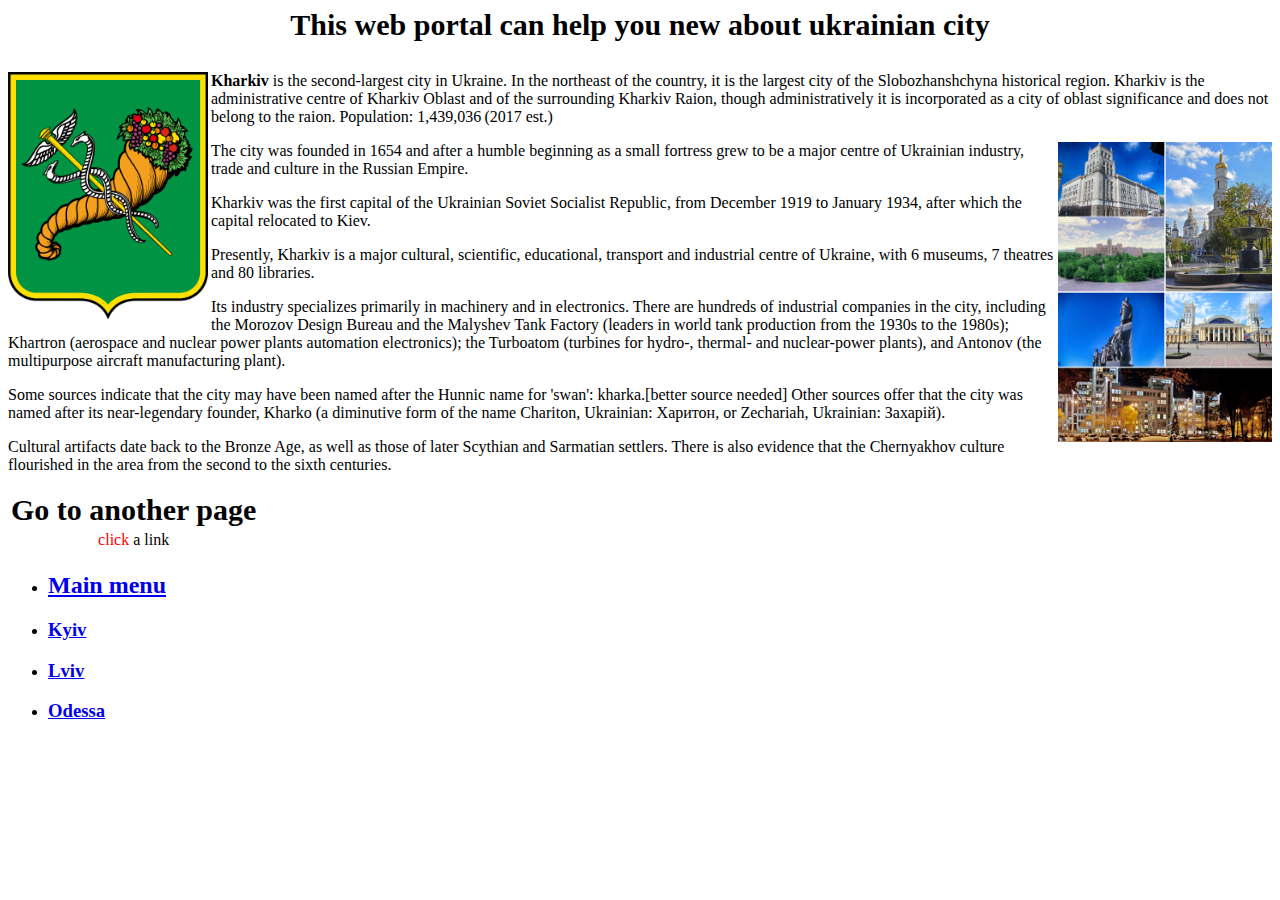
==== lab1/kharkiv.html @ 1e62dc29 "done2.0" ====
<html>
<head>
	<meta charset="utf-8">
	<title>Kharkiv</title>
</head>
<body>
	<p align="center" style="font-size: 30px"><b> This web portal can help you new about ukrainian city</b></p>
<img src="img/kh.png" width="200px" align="left">
<p><b> Kharkiv </b> is the second-largest city in Ukraine. In the northeast of the country, it is the largest city of the Slobozhanshchyna historical region. Kharkiv is the administrative centre of Kharkiv Oblast and of the surrounding Kharkiv Raion, though administratively it is incorporated as a city of oblast significance and does not belong to the raion. Population: 1,439,036 (2017 est.)</p>
<img src="img/kh2.png" height="300px" align="right">
<p>The city was founded in 1654 and after a humble beginning as a small fortress grew to be a major centre of Ukrainian industry, trade and culture in the Russian Empire.</p>

<p>Kharkiv was the first capital of the Ukrainian Soviet Socialist Republic, from December 1919 to January 1934, after which the capital relocated to Kiev.</p>
<p>Presently, Kharkiv is a major cultural, scientific, educational, transport and industrial centre of Ukraine, with 6 museums, 7 theatres and 80 libraries.</p>
<p>Its industry specializes primarily in machinery and in electronics. There are hundreds of industrial companies in the city, including the Morozov Design Bureau and the Malyshev Tank Factory (leaders in world tank production from the 1930s to the 1980s); Khartron (aerospace and nuclear power plants automation electronics); the Turboatom (turbines for hydro-, thermal- and nuclear-power plants), and Antonov (the multipurpose aircraft manufacturing plant).</p>
<p>Some sources indicate that the city may have been named after the Hunnic name for 'swan': kharka.[better source needed] Other sources offer that the city was named after its near-legendary founder, Kharko (a diminutive form of the name Chariton, Ukrainian: Харитон, or Zechariah, Ukrainian: Захарій).</p>
<p>Cultural artifacts date back to the Bronze Age, as well as those of later Scythian and Sarmatian settlers. There is also evidence that the Chernyakhov culture flourished in the area from the second to the sixth centuries.</p>
	<div align="left">
		<table>
		<tr colspan="2">
			<th> <b> <span style="font-size: 30px;">Go to another page</b> </th> 
		</tr>
		<tr> 
			<td> <div align="center">
				<span style="color: red;">click </span>
			a link </div>
		</td>
		</tr>
	</table>
</div>
	<ul>
	<li><h2><a href="index.html">Main menu</a></h2></li>
	<li><h3><a href="kyiv.html">Kyiv</a></h3></li>
	<li><h3><a href="lviv.html">Lviv</a></h3></li>
	<li><h3><a href="odessa.html">Odessa</a></h3></li>
	</ul>
	
</body>
</html>
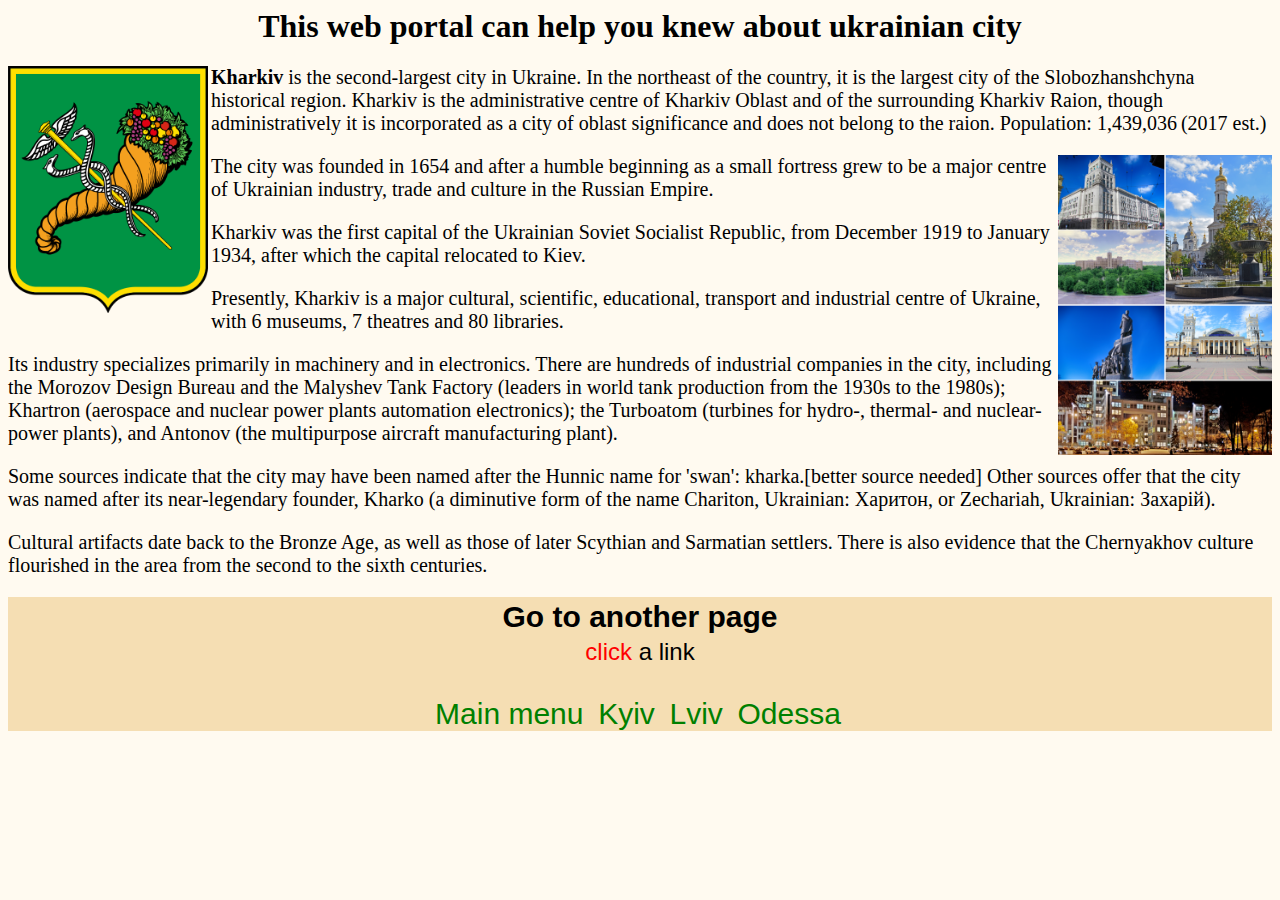
==== commit 7e95b7e3: "third" ====
--- a/lab1/kharkiv.html
+++ b/lab1/kharkiv.html
@@ -2,9 +2,10 @@
 <head>
 	<meta charset="utf-8">
 	<title>Kharkiv</title>
+	<link type="text/css" rel="stylesheet" href="style.css">
 </head>
 <body>
-	<p align="center" style="font-size: 30px"><b> This web portal can help you new about ukrainian city</b></p>
+	<h1 align="center"><b> This web portal can help you knew about ukrainian city</b></h1>
 <img src="img/kh.png" width="200px" align="left">
 <p><b> Kharkiv </b> is the second-largest city in Ukraine. In the northeast of the country, it is the largest city of the Slobozhanshchyna historical region. Kharkiv is the administrative centre of Kharkiv Oblast and of the surrounding Kharkiv Raion, though administratively it is incorporated as a city of oblast significance and does not belong to the raion. Population: 1,439,036 (2017 est.)</p>
 <img src="img/kh2.png" height="300px" align="right">
@@ -15,7 +16,7 @@
 <p>Its industry specializes primarily in machinery and in electronics. There are hundreds of industrial companies in the city, including the Morozov Design Bureau and the Malyshev Tank Factory (leaders in world tank production from the 1930s to the 1980s); Khartron (aerospace and nuclear power plants automation electronics); the Turboatom (turbines for hydro-, thermal- and nuclear-power plants), and Antonov (the multipurpose aircraft manufacturing plant).</p>
 <p>Some sources indicate that the city may have been named after the Hunnic name for 'swan': kharka.[better source needed] Other sources offer that the city was named after its near-legendary founder, Kharko (a diminutive form of the name Chariton, Ukrainian: Харитон, or Zechariah, Ukrainian: Захарій).</p>
 <p>Cultural artifacts date back to the Bronze Age, as well as those of later Scythian and Sarmatian settlers. There is also evidence that the Chernyakhov culture flourished in the area from the second to the sixth centuries.</p>
-	<div align="left">
+	<div align="center" style="background-color: #F5DEB3">
 		<table>
 		<tr colspan="2">
 			<th> <b> <span style="font-size: 30px;">Go to another page</b> </th> 
@@ -27,13 +28,14 @@
 		</td>
 		</tr>
 	</table>
-</div>
-	<ul>
-	<li><h2><a href="index.html">Main menu</a></h2></li>
-	<li><h3><a href="kyiv.html">Kyiv</a></h3></li>
-	<li><h3><a href="lviv.html">Lviv</a></h3></li>
-	<li><h3><a href="odessa.html">Odessa</a></h3></li>
+	<br>
+	<ul class="menu">
+	<li><a href="index.html">Main menu</a></li>
+	<li><a href="kyiv.html">Kyiv</a></li>
+	<li><a href="lviv.html">Lviv</a></li>
+	<li><a href="odessa.html">Odessa</a></li>
 	</ul>
-	
+	</div>
+	<br>
 </body>
 </html>--- a/lab1/style.css
+++ b/lab1/style.css
@@ -0,0 +1,28 @@
+body { 
+	background-color: #FFFAF0;
+}
+a {
+	text-decoration: none; 
+	color: green;
+}
+a:hover{
+	color:red;
+}
+ul.menu{
+	margin: 0;
+	padding: 0;
+}
+ul.menu li{
+	display: inline;
+	margin-right: 4px;
+	padding: 2px;
+	font-size: 30px;
+}
+div {
+	font-size: 24px;
+	font-family: Arial;
+}
+p {
+	font-size: 20px;
+	font-family: Times New Roman;
+}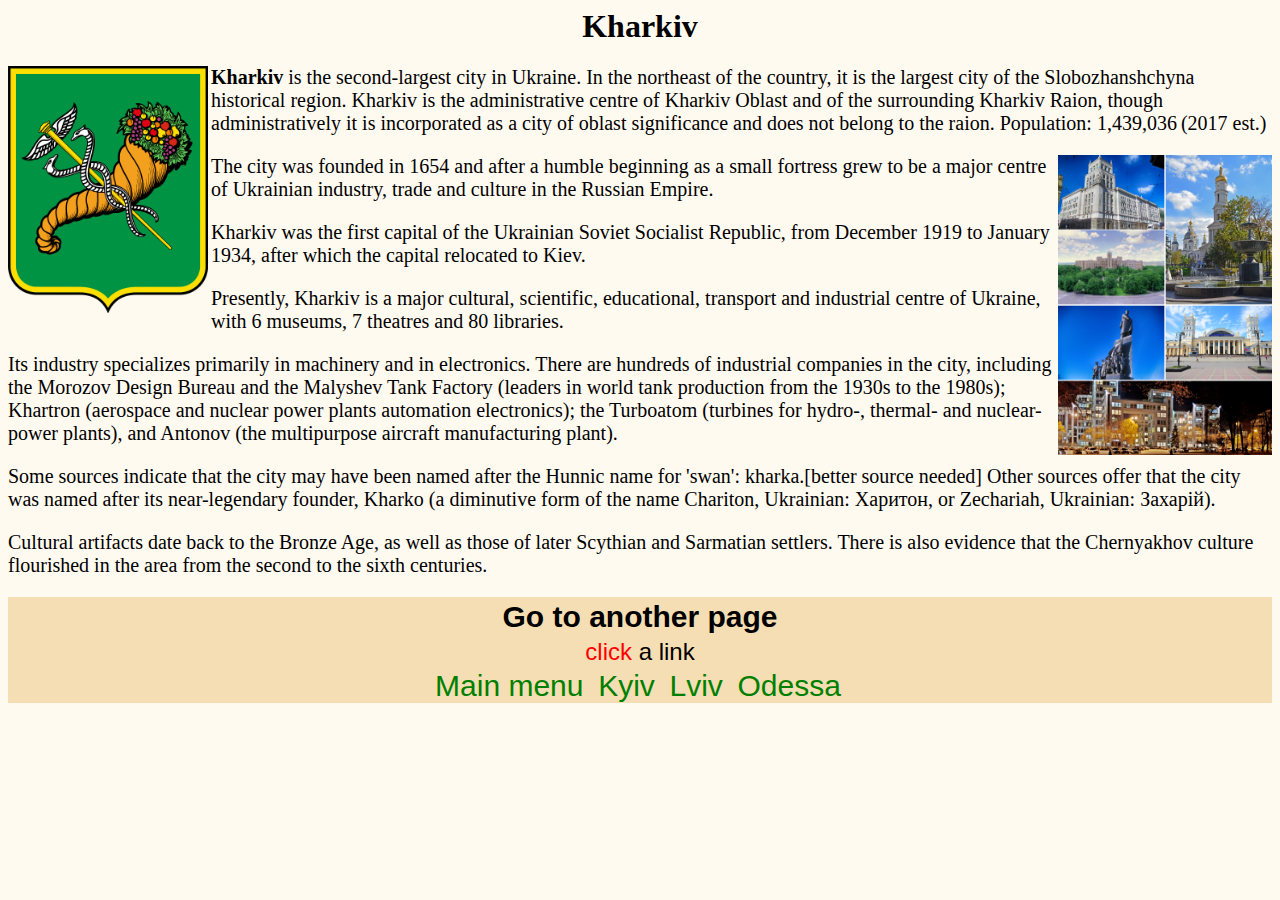
==== commit 581bf038: "add 4th ang 1/2 of 5th lab" ====
--- a/lab1/kharkiv.html
+++ b/lab1/kharkiv.html
@@ -5,7 +5,7 @@
 	<link type="text/css" rel="stylesheet" href="style.css">
 </head>
 <body>
-	<h1 align="center"><b> This web portal can help you knew about ukrainian city</b></h1>
+	<h1 align="center"><b> Kharkiv</b></h1>
 <img src="img/kh.png" width="200px" align="left">
 <p><b> Kharkiv </b> is the second-largest city in Ukraine. In the northeast of the country, it is the largest city of the Slobozhanshchyna historical region. Kharkiv is the administrative centre of Kharkiv Oblast and of the surrounding Kharkiv Raion, though administratively it is incorporated as a city of oblast significance and does not belong to the raion. Population: 1,439,036 (2017 est.)</p>
 <img src="img/kh2.png" height="300px" align="right">
@@ -28,7 +28,6 @@
 		</td>
 		</tr>
 	</table>
-	<br>
 	<ul class="menu">
 	<li><a href="index.html">Main menu</a></li>
 	<li><a href="kyiv.html">Kyiv</a></li>
--- a/lab1/style.css
+++ b/lab1/style.css
@@ -25,4 +25,4 @@
 p {
 	font-size: 20px;
 	font-family: Times New Roman;
-}+}
